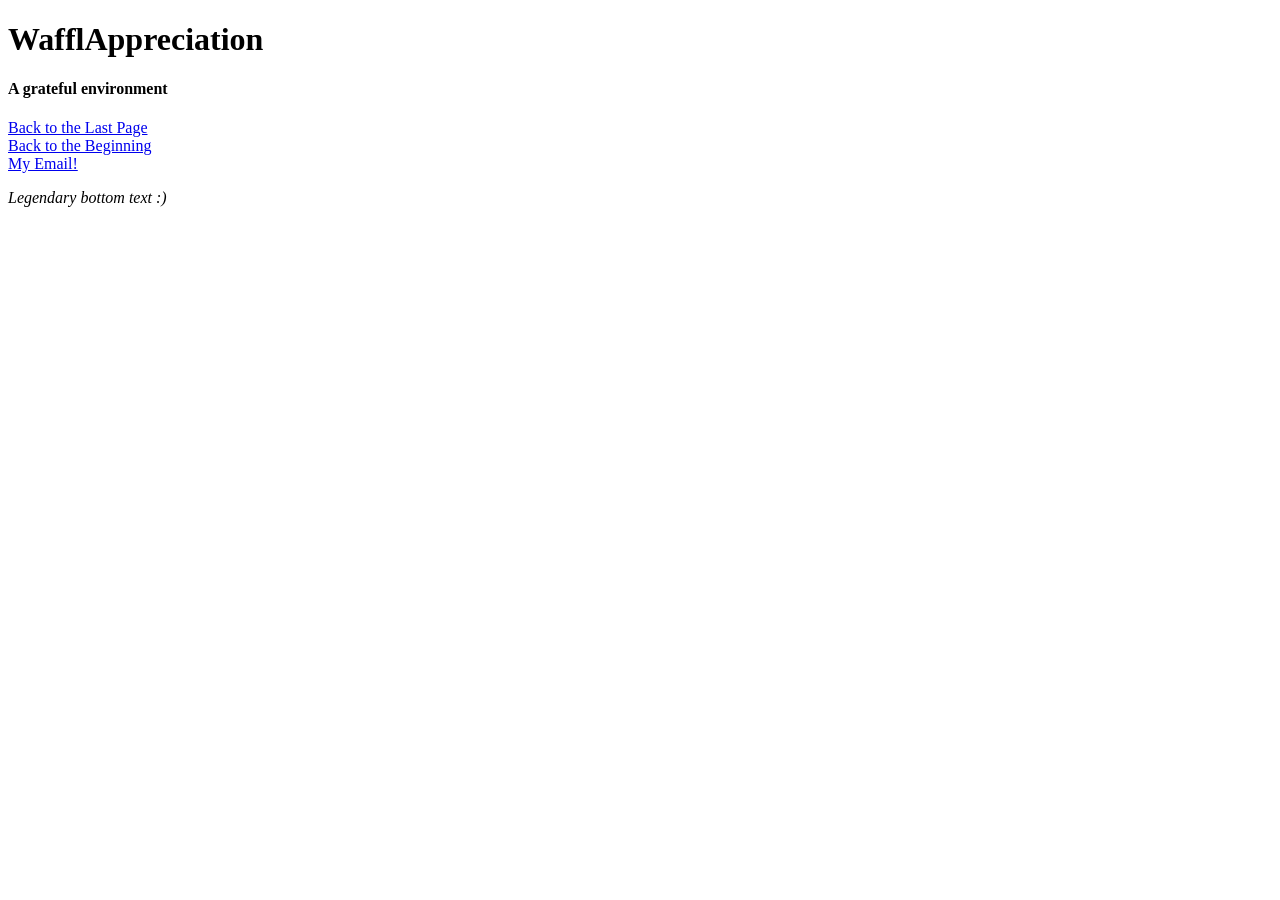
==== pages/wafflAppreciation.html @ 66cfc984 "v0.12.2" ====
<!DOCTYPE html>

<html>
    <head> 
        <title>be glad</title>
        <link rel="icon" type="image/x-icon" href="/wafflLand/images/favicon.ico">
        <link rel="stylesheet" href="/wafflLand/styles/style.css">
        <link rel="stylesheet" href="wafflAppreciation.css">
        <link rel="preconnect" href="https://fonts.googleapis.com">
        <link rel="preconnect" href="https://fonts.gstatic.com" crossorigin>
        <link href="https://fonts.googleapis.com/css2?family=Sour+Gummy:ital,wght@0,100..900;1,100..900&display=swap" rel="stylesheet">
    </head>
    <body> 
        <div class="main">
            <div class="header">
                <header>
                    <h1>WafflAppreciation</h1>
                    <h4>A grateful environment</h4>
                </header>
            </div>

            <div class="footer">
                    <a class="link" href="javascript:window.history.back();">Back to the Last Page</a><br>
                    <a class="link" href="/everything/index.html">Back to the Beginning</a><br>
                    <a class="link" href="mailto:copynamever@gmail.com">My Email!</a>
                    <p><i>
                        Legendary bottom text :)
                    </i></p>
                </footer>
            </div>
        </div>
        <script src="/scripts/script.js"></script>
        <script src="wafflAppreciation.js"></script>
    </body>
</html>
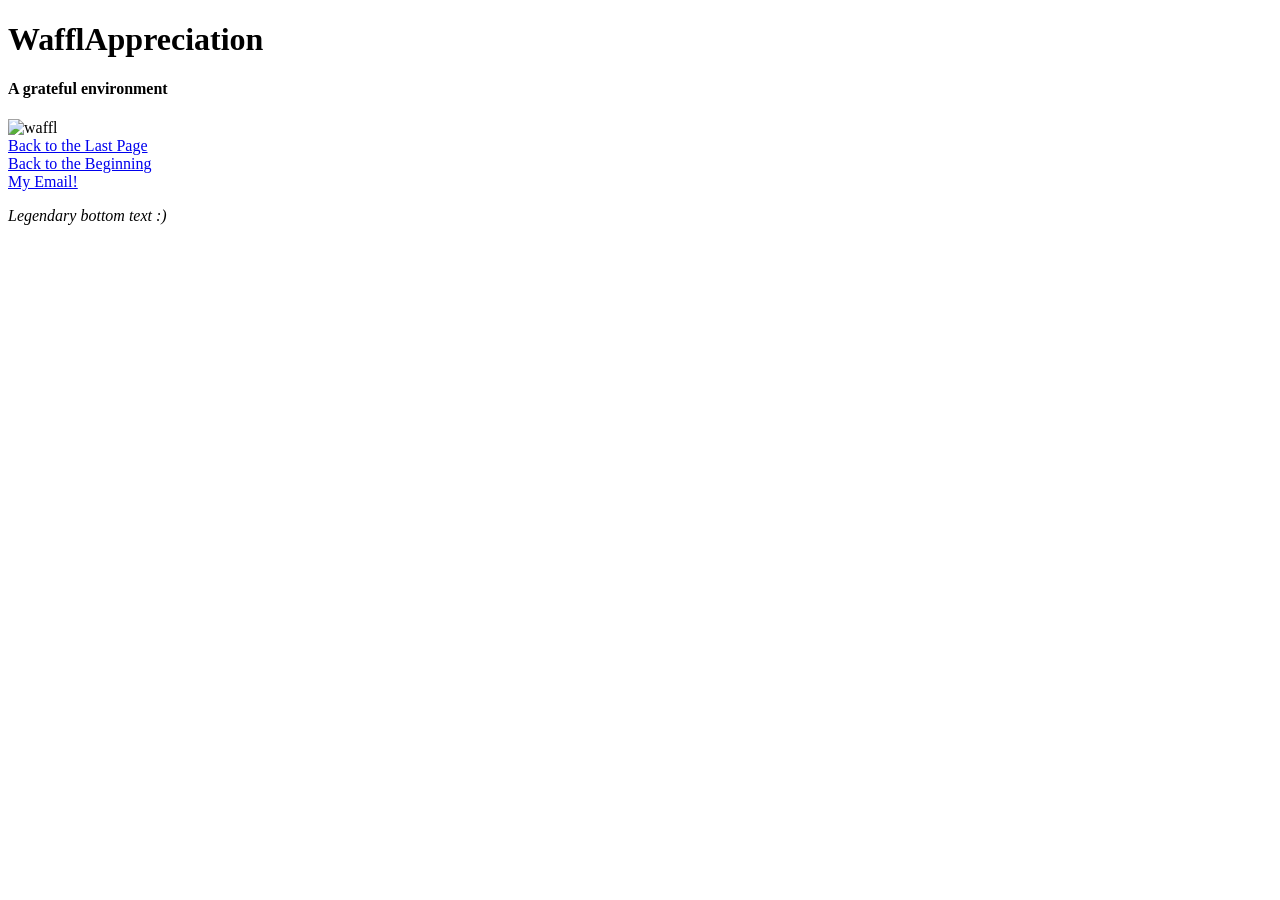
==== commit dda57b02: "v0.12.13" ====
--- a/pages/wafflAppreciation.html
+++ b/pages/wafflAppreciation.html
@@ -18,7 +18,9 @@
                     <h4>A grateful environment</h4>
                 </header>
             </div>
-
+            <div class="container">
+                <img src="/wafflLand/images/waffl.jpg" alt="waffl">
+            </div>
             <div class="footer">
                     <a class="link" href="javascript:window.history.back();">Back to the Last Page</a><br>
                     <a class="link" href="/everything/index.html">Back to the Beginning</a><br>
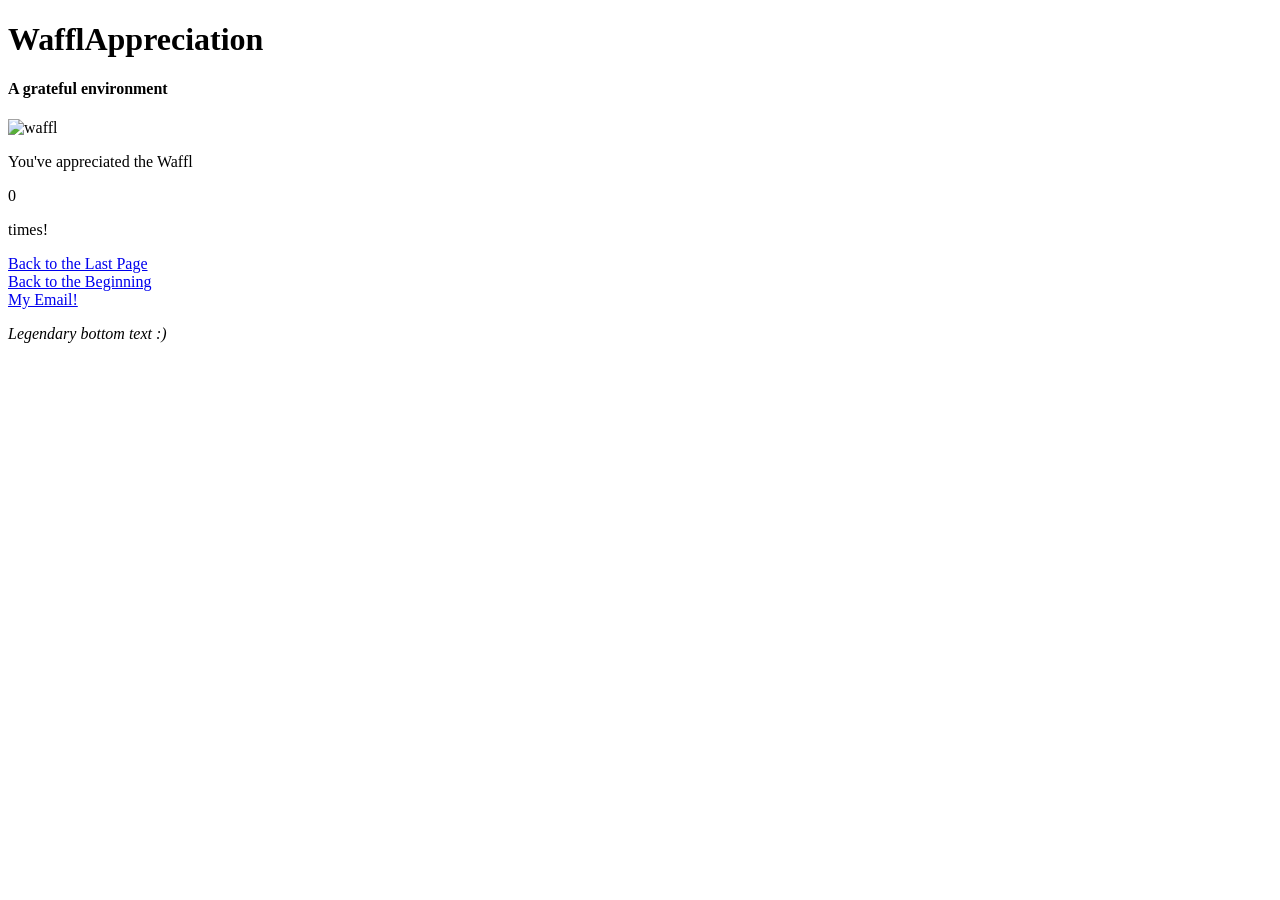
==== commit a7436916: "v0.12.14" ====
--- a/pages/wafflAppreciation.html
+++ b/pages/wafflAppreciation.html
@@ -21,6 +21,11 @@
             <div class="container">
                 <img src="/wafflLand/images/waffl.jpg" alt="waffl">
             </div>
+            <div class="contianer">
+                <p>You've appreciated the Waffl </p>
+                <p id="appreciationCounter">0</p>
+                <p> times!</p>
+            </div>
             <div class="footer">
                     <a class="link" href="javascript:window.history.back();">Back to the Last Page</a><br>
                     <a class="link" href="/everything/index.html">Back to the Beginning</a><br>
